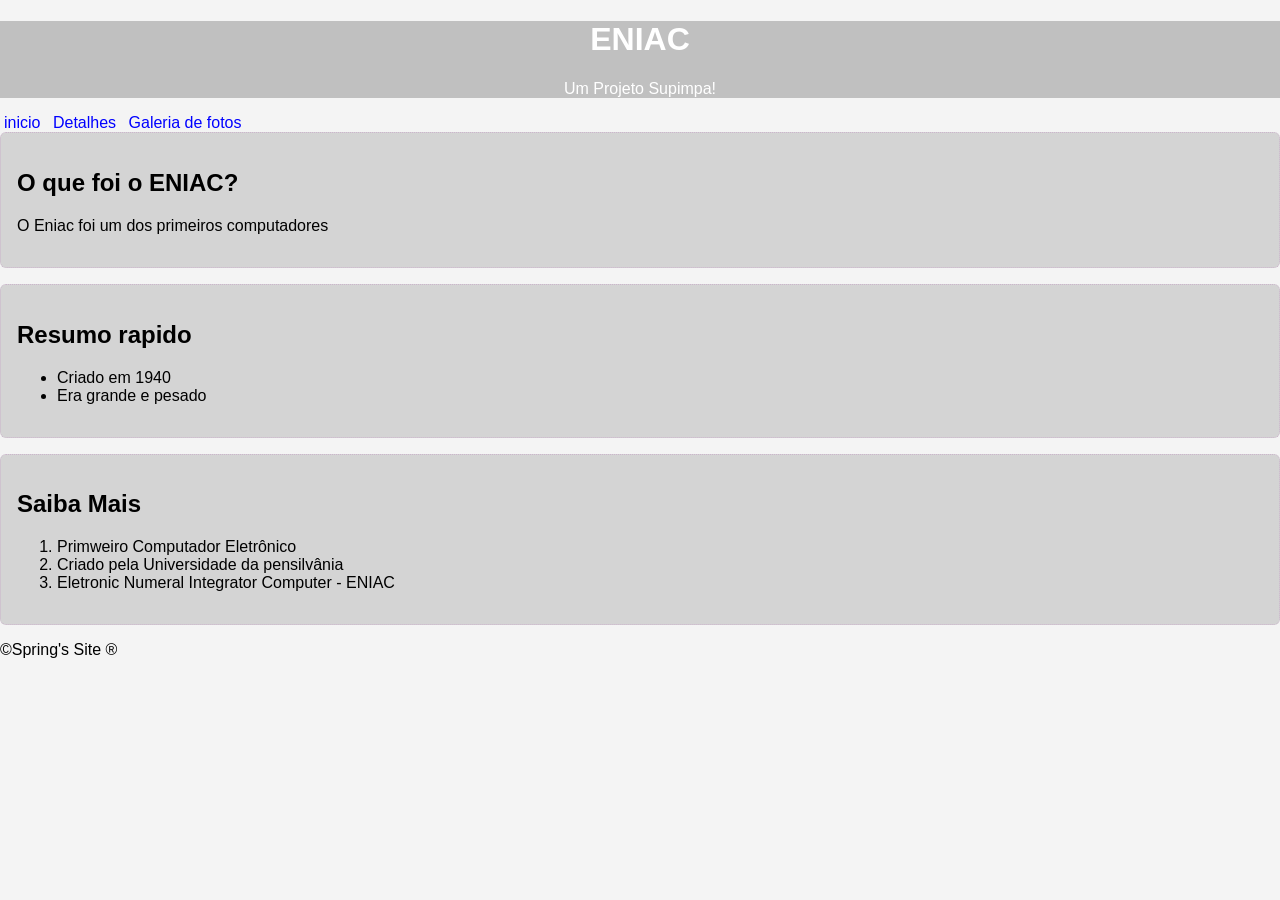
==== index.html @ 1ea21a37 "Add files via upload" ====
<!DOCTYPE html>
<html lang="pt-br">
<head>
    <meta charset="UTF-8">
    <meta name="viewport" content="width=device-width, initial-scale=1.0">
    <title>eniac - pagina inicial</title>
    <link rel="stylesheet" href="style.css"
</head>
<body>
<header>

<h1>ENIAC</h1>
<p>Um Projeto Supimpa!</p>
</header>
<nav>
<a href="index.html">inicio</a>
<a href="detalhes.html">Detalhes</a>
<a href="galeria.html">Galeria de fotos</a>
</nav>
<main>
<section class="bloco">
    <h2>O que foi o ENIAC?</h2>
    <p>O Eniac foi um dos primeiros computadores</p>
</section>
<section class="bloco">
<h2>Resumo rapido</h2>
<ul>
    <!--unordered List - Lista de ordenamento-->
    <li>Criado em 1940</li><!--list item - item de lista-->
    <li>Era grande e pesado</li>
</ul>
</section>
<section class="bloco">
    <h2>Saiba Mais</h2>
<ol><!-- prdered list - Lista ordenada-->
    <li>Primweiro Computador Eletrônico</li>
    <li>Criado pela Universidade da pensilvânia</li>
<li>Eletronic Numeral Integrator Computer - ENIAC</li>

    </ol>

</section>
</main>
<footer><p>&copy;Spring's Site &reg;</p></footer>
</body>
</html>
---- style.css ----
*{
/* bloco de reset*/
box-sizing: border-box;

}

body{
    margin: 0%;
    font-family: Arial, Helvetica, sans-serif;

background-color: #f4f4f4; /*cor em hexadecimal*/
}

header{
background-color: #c0c0c0; /* cinzacoco kdghgvf*/
color: #ffff;
text-align: center; /* centraliza o texto*/

}
nav a{
color: blue;
text-decoration: none; /*retira toda a decoração de um texto*/
padding: 4px;
}
.bloco{ /* declaração de class, a class procede de "."*/
    background-color: #cccc;
    color: black;
    border: 1px dotted #a3a3; /*borda geral tracejada*/
    border-radius: 6px;
    padding: 16px;
    margin-bottom: 16px;
    margin-top: 2px solid #d8d /*borda superior solida*/
}
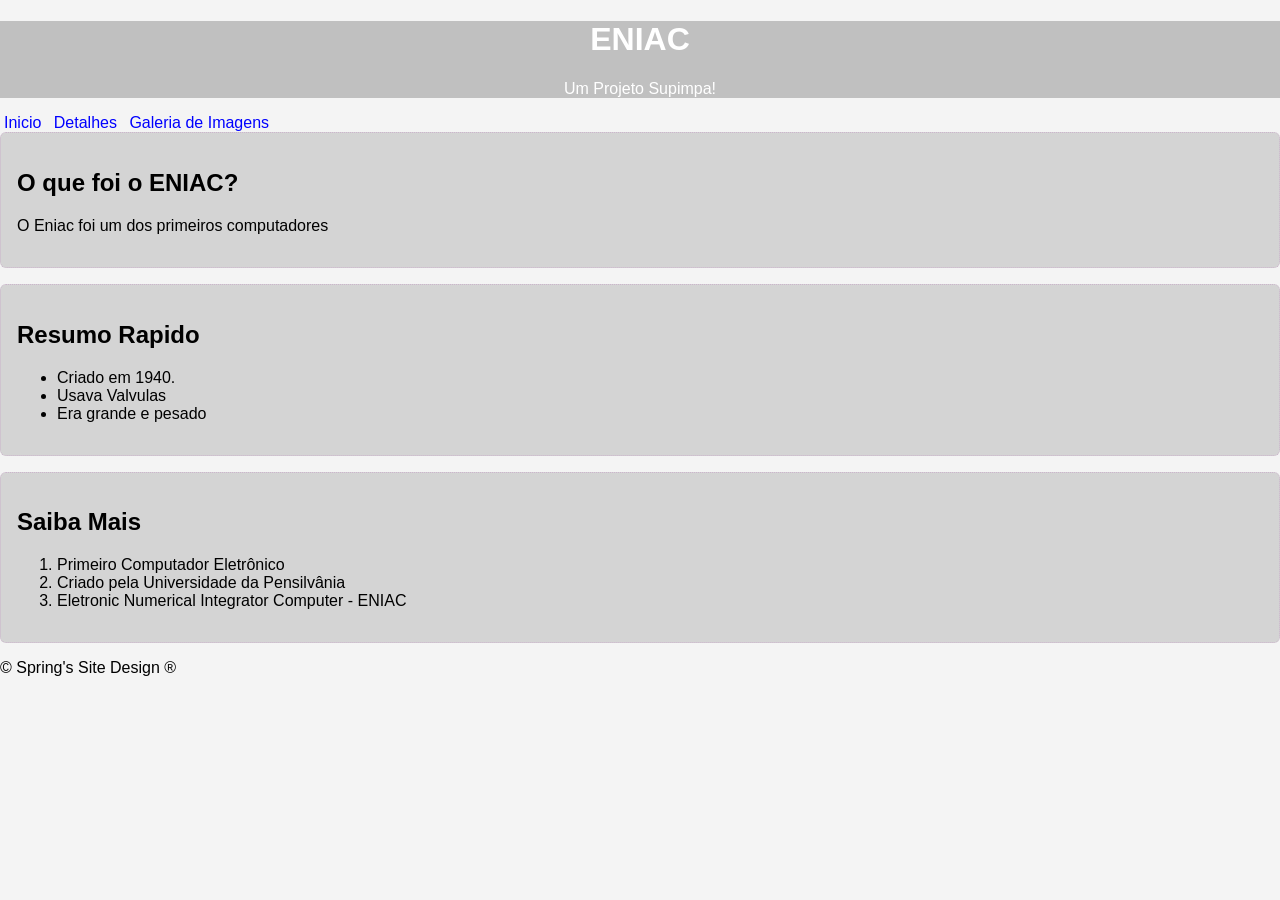
==== commit 4b18ffbf: "Add files via upload" ====
--- a/index.html
+++ b/index.html
@@ -1,46 +1,44 @@
 <!DOCTYPE html>
-<html lang="pt-br">
+<html lang="pt-BR">
 <head>
     <meta charset="UTF-8">
     <meta name="viewport" content="width=device-width, initial-scale=1.0">
-    <title>eniac - pagina inicial</title>
-    <link rel="stylesheet" href="style.css"
+    <title>Eniac - Pagina Inicial</title>
+    <link rel="stylesheet" href="style.css">
 </head>
 <body>
-<header>
-
-<h1>ENIAC</h1>
-<p>Um Projeto Supimpa!</p>
-</header>
-<nav>
-<a href="index.html">inicio</a>
-<a href="detalhes.html">Detalhes</a>
-<a href="galeria.html">Galeria de fotos</a>
-</nav>
-<main>
-<section class="bloco">
-    <h2>O que foi o ENIAC?</h2>
-    <p>O Eniac foi um dos primeiros computadores</p>
-</section>
-<section class="bloco">
-<h2>Resumo rapido</h2>
-<ul>
-    <!--unordered List - Lista de ordenamento-->
-    <li>Criado em 1940</li><!--list item - item de lista-->
-    <li>Era grande e pesado</li>
-</ul>
-</section>
-<section class="bloco">
-    <h2>Saiba Mais</h2>
-<ol><!-- prdered list - Lista ordenada-->
-    <li>Primweiro Computador Eletrônico</li>
-    <li>Criado pela Universidade da pensilvânia</li>
-<li>Eletronic Numeral Integrator Computer - ENIAC</li>
-
-    </ol>
-
-</section>
-</main>
-<footer><p>&copy;Spring's Site &reg;</p></footer>
+    <header>
+        <h1>ENIAC</h1>
+        <p>Um Projeto Supimpa!</p>
+    </header>
+    <nav>
+        <a href="index.html">Inicio</a>
+        <a href="detalhes.html">Detalhes</a>
+        <a href="galeria.html">Galeria de Imagens</a>
+         <a href="detalhes.html"></a>
+    </nav>
+    <main>
+        <section class="bloco">
+            <h2>O que foi o ENIAC?</h2>
+            <p>O Eniac foi um dos primeiros computadores</p>
+        </section>
+        <section class="bloco">
+            <h2>Resumo Rapido</h2>
+            <ul><!--Unordered List - Lista sem ordenamento-->
+                <li>Criado em 1940.</li><!--List Item - Item de lista-->
+                <li>Usava Valvulas</li>
+                <li>Era grande e pesado</li>
+            </ul>
+        </section>
+        <section class="bloco">
+            <h2>Saiba Mais</h2>
+            <ol><!--Ordered List - Lista Ordenada -->
+                <li>Primeiro Computador Eletrônico</li>
+                <li>Criado pela Universidade da Pensilvânia</li>
+                <li>Eletronic Numerical Integrator Computer - ENIAC</li>
+            </ol>
+        </section>
+    </main>
+    <footer><p>&copy; Spring's Site Design &reg;</p></footer>
 </body>
 </html>
